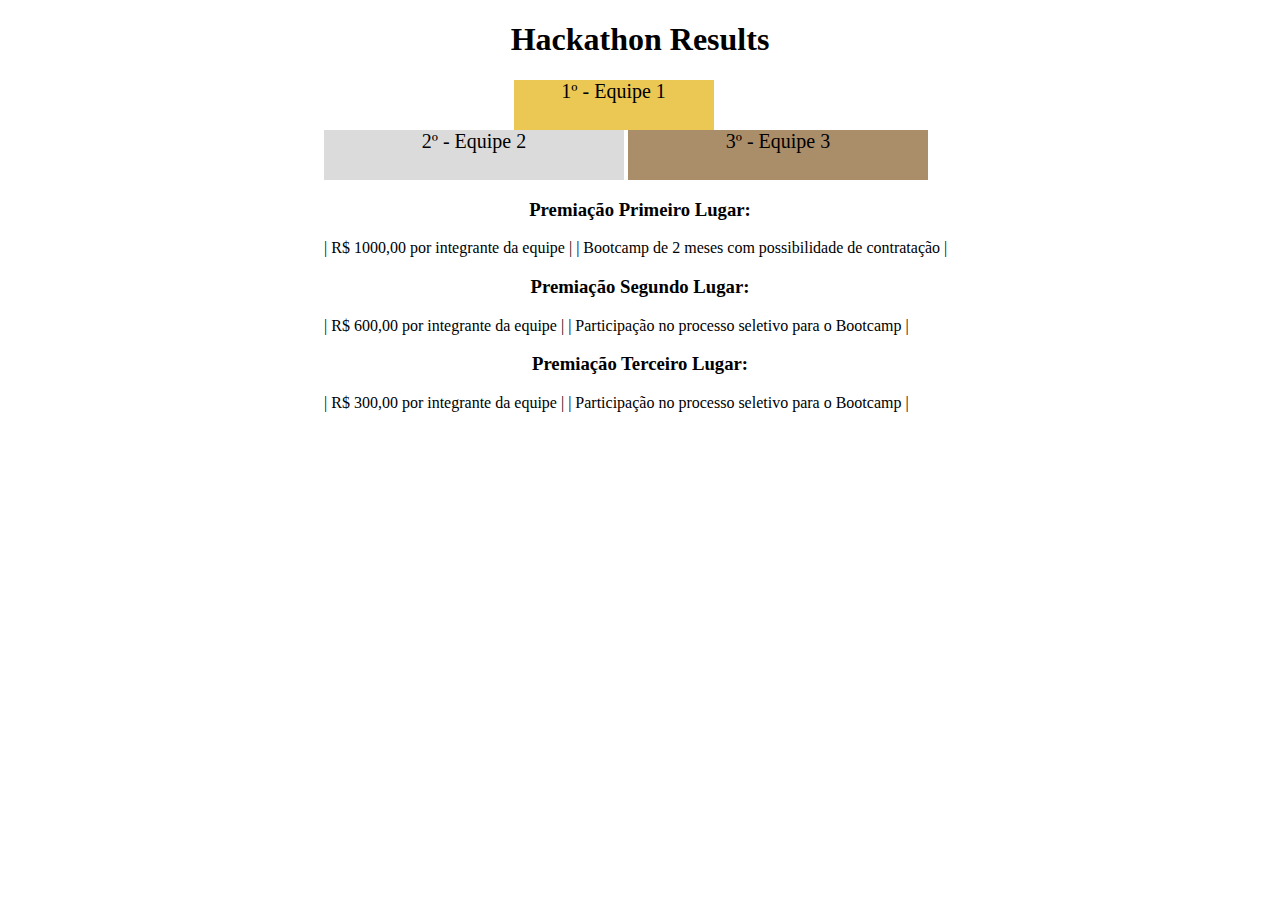
==== fundamentos/secao-02-introducao-a-html-e-css/dia-04-html-semantico/ex01/index.html @ a5830528 "ex004" ====
<!DOCTYPE html>
<html lang="pt">
  <head>
    <meta charset="UTF-8">
    <meta name="viewport" content="width=device-width, initial-scale=1.0">
    <title>Ranking</title>
    <link rel="stylesheet" href="style.css">
  </head>
  <body>
    <header>
      <h1>Hackathon Results</h1>
    </header>
    <section class="clacificacao">
      <ul>
        <li class="first">1º - Equipe 1</li>
        <li class="second">2º - Equipe 2</li>
        <li class="third">3º - Equipe 3</li>
      </ul>
    </section>
    <section class="premiacao">
      <h3>Premiação Primeiro Lugar:</h3>
      <ul>
        <li>| R$ 1000,00 por integrante da equipe |</li>
        <li>| Bootcamp de 2 meses com possibilidade de contratação |</li>
      </ul>
      <h3>Premiação Segundo Lugar:</h3>
      <ul>
        <li>| R$ 600,00 por integrante da equipe |</li>
        <li>| Participação no processo seletivo para o Bootcamp |</li>
      </ul>
      <h3>Premiação Terceiro Lugar:</h3>
      <ul>
        <li>| R$ 300,00 por integrante da equipe |</li>
        <li>| Participação no processo seletivo para o Bootcamp |</li>
      </ul>
    </section>
  </body>
</html>
---- fundamentos/secao-02-introducao-a-html-e-css/dia-04-html-semantico/ex01/style.css ----
h1 , h3, section li{
    text-align: center;
    list-style-type: none;
  }

section.premiacao ul li {
  display: inline;
}

section.clacificacao ul ,section.premiacao ul {
  padding-left: 25%;
}

  .first {
    background-color: rgb(235, 200, 84);
    font-size: 20px;
    height: 50px;
    text-align: center;
    width: 200px;
    margin-left: 20%;
  }

  .second {
    background-color: rgb(219, 219, 219);
    font-size: 20px;
    height: 50px;
    text-align: center;
    width: 300px;
    display: inline-block;
  }

  .third {
    background-color: rgb(170, 142, 106);
    font-size: 20px;
    height: 50px;
    text-align: center;
    width: 300px;
    display: inline-block;
  }
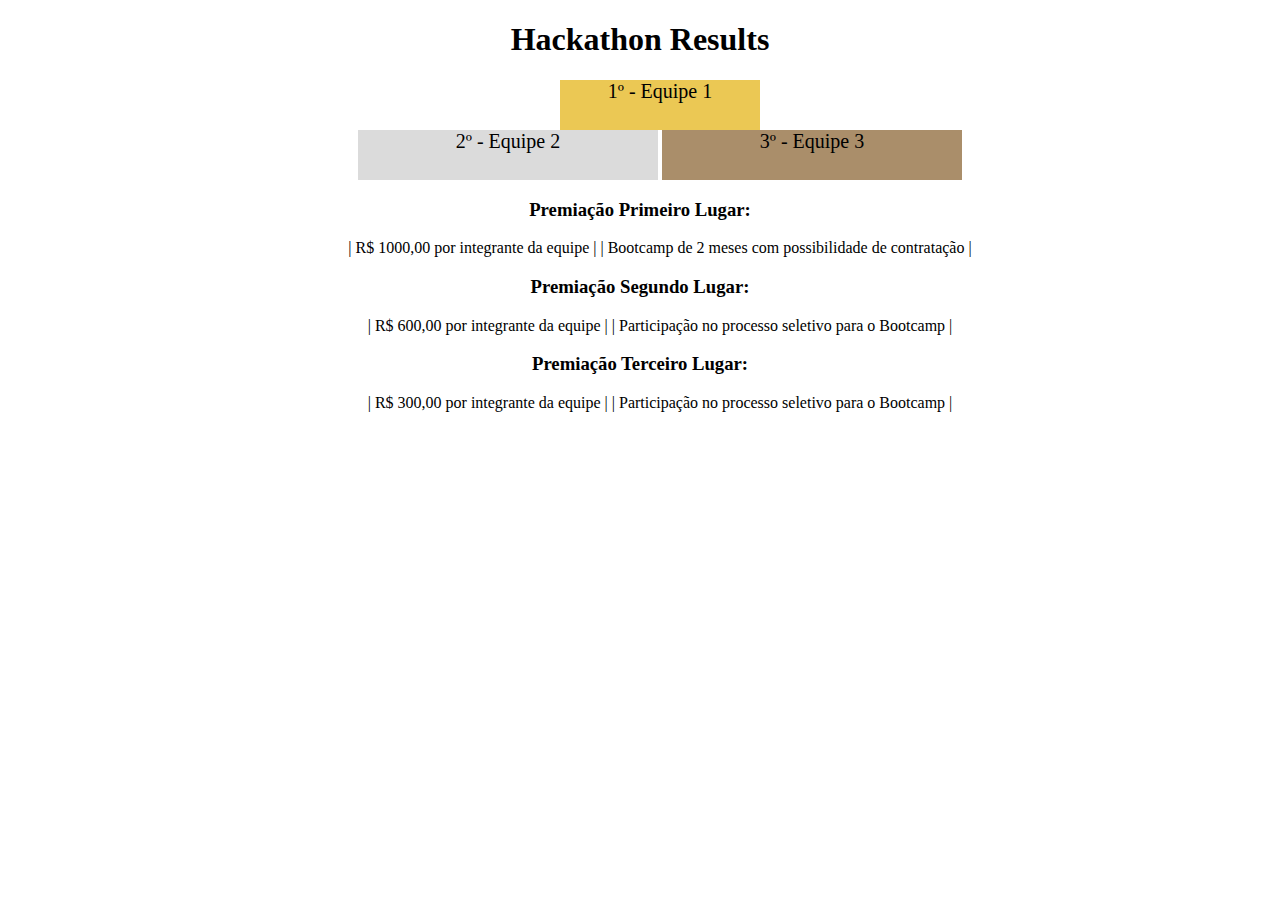
==== commit 4f0b0f92: "aonde que tá esse projeto ?" ====
--- a/fundamentos/secao-02-introducao-a-html-e-css/dia-04-html-semantico/ex01/index.html
+++ b/fundamentos/secao-02-introducao-a-html-e-css/dia-04-html-semantico/ex01/index.html
@@ -10,7 +10,7 @@
     <header>
       <h1>Hackathon Results</h1>
     </header>
-    <section class="clacificacao">
+    <section>
       <ul>
         <li class="first">1º - Equipe 1</li>
         <li class="second">2º - Equipe 2</li>
@@ -19,7 +19,7 @@
     </section>
     <section class="premiacao">
       <h3>Premiação Primeiro Lugar:</h3>
-      <ul>
+      <ul >
         <li>| R$ 1000,00 por integrante da equipe |</li>
         <li>| Bootcamp de 2 meses com possibilidade de contratação |</li>
       </ul>
--- a/fundamentos/secao-02-introducao-a-html-e-css/dia-04-html-semantico/ex01/style.css
+++ b/fundamentos/secao-02-introducao-a-html-e-css/dia-04-html-semantico/ex01/style.css
@@ -1,39 +1,48 @@
-h1 , h3, section li{
-    text-align: center;
-    list-style-type: none;
-  }
+h1 {
+  text-align: center;
+}
 
-section.premiacao ul li {
+section ul#list-winners {
+  border: 4px solid black;
+}
+
+section.premiacao {
+  text-align: center;
+}
+
+ul{
+  text-align: center;
+}
+
+li {
   display: inline;
 }
 
-section.clacificacao ul ,section.premiacao ul {
-  padding-left: 25%;
+.first {
+  background-color: rgb(235, 200, 84);
+  font-size: 20px;
+  height: 50px;
+  text-align: center;
+  width: 200px;
+  display: block;
+  margin-left: auto;
+  margin-right: auto;
 }
 
-  .first {
-    background-color: rgb(235, 200, 84);
-    font-size: 20px;
-    height: 50px;
-    text-align: center;
-    width: 200px;
-    margin-left: 20%;
-  }
+.second {
+  background-color: rgb(219, 219, 219);
+  font-size: 20px;
+  height: 50px;
+  text-align: center;
+  width: 300px;
+  display: inline-block;
+}
 
-  .second {
-    background-color: rgb(219, 219, 219);
-    font-size: 20px;
-    height: 50px;
-    text-align: center;
-    width: 300px;
-    display: inline-block;
-  }
-
-  .third {
-    background-color: rgb(170, 142, 106);
-    font-size: 20px;
-    height: 50px;
-    text-align: center;
-    width: 300px;
-    display: inline-block;
-  }+.third {
+  background-color: rgb(170, 142, 106);
+  font-size: 20px;
+  height: 50px;
+  text-align: center;
+  width: 300px;
+  display: inline-block;
+}
